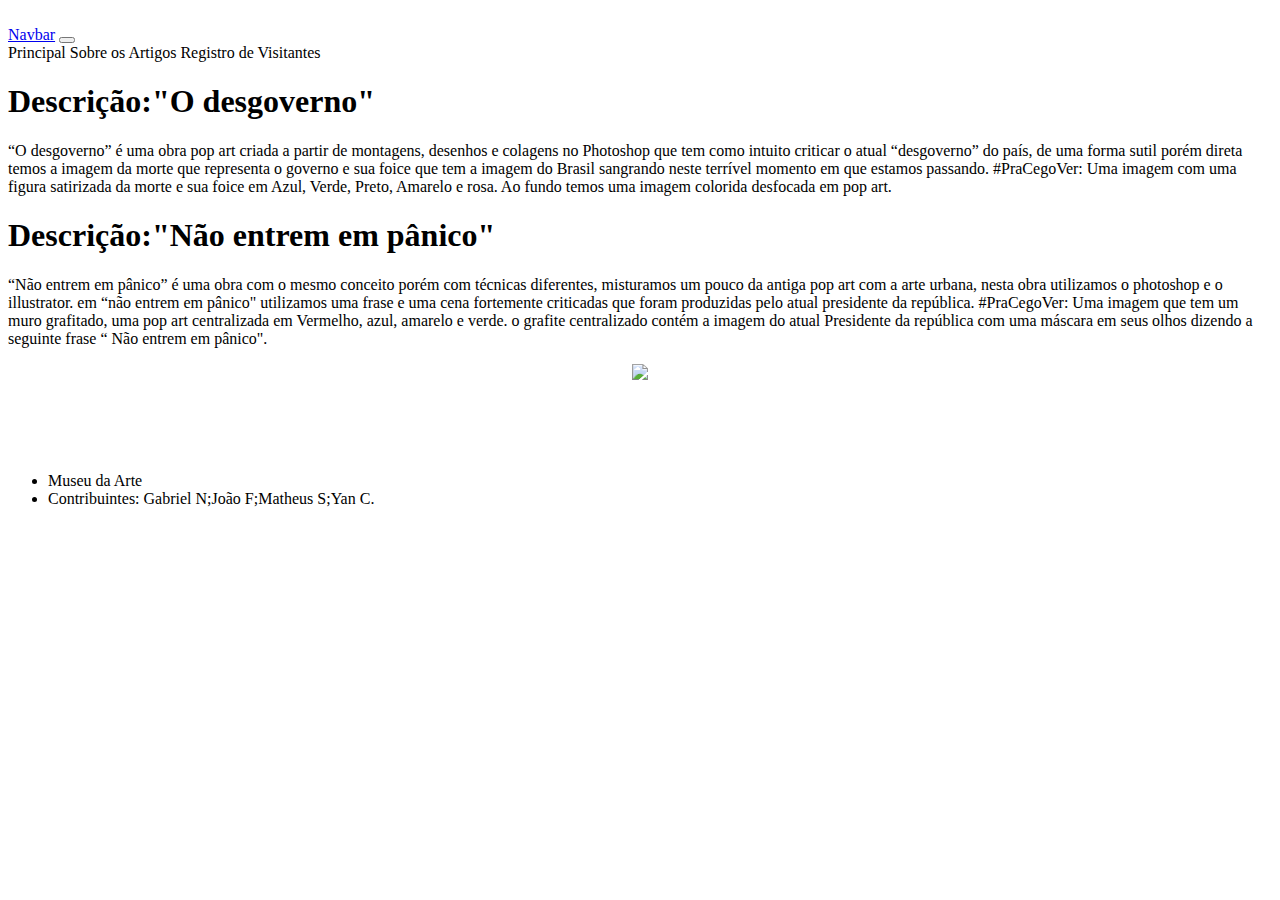
==== src/main/resources/templates/artigos.html @ f777f648 "heloo word" ====
<!DOCTYPE html>
<html lang="pt-br" xmlns:th="http://www.thymeleaf.org">
<head>
    <meta charset="UTF-8">
    <title>Museu da Arte</title>
    <link rel="stylesheet" th:href="@{/bootstrap-5.0.0/css/bootstrap.min.css}">
    <link rel="stylesheet" th:href="@{/fontawesome-5.15.3/css/all.css}">
    <link rel="stylesheet" th:href="@{/css/estilo.css}">
</head>
<body>


<header><img th:src="@{./img/logo.jpg}" alt=""></header>


<nav class="navbar navbar-expand-lg navbar-light bg-light">
    <div class="container-fluid">
        <a class="navbar-brand" href="#">Navbar</a>
        <button class="navbar-toggler" type="button" data-bs-toggle="collapse" data-bs-target="#navbarNavAltMarkup" aria-controls="navbarNavAltMarkup" aria-expanded="false" aria-label="Toggle navigation">
            <span class="navbar-toggler-icon"></span>
        </button>
        <div class="collapse navbar-collapse" id="navbarNavAltMarkup">
            <div class="navbar-nav">
                <a class="nav-link active" aria-current="page" th:href="@{/}">Principal</a>
                <a class="nav-link active" th:href="@{/artigos}">Sobre os Artigos</a>
                <a class="nav-link active" th:href="@{/proposta}">Registro de Visitantes</a>

            </div>
        </div>
    </div>
</nav>
    <div class="div-governo">
<h1>Descrição:"O desgoverno"</h1>
<p>“O desgoverno” é uma obra pop art criada a partir de montagens, desenhos e colagens no Photoshop que tem como intuito criticar
    o atual “desgoverno” do país, de uma forma sutil porém direta temos a imagem da morte que representa o governo e sua foice que
    tem a imagem do Brasil sangrando neste terrível momento em que estamos passando.

    #PraCegoVer: Uma imagem com uma figura satirizada da morte e sua foice em Azul, Verde, Preto, Amarelo e rosa. Ao
    fundo temos uma imagem colorida desfocada em pop art.
</p>
    </div>

    <div class="div-governo">
<h1>Descrição:"Não entrem em pânico"</h1>
<p>“Não entrem em pânico” é uma obra com o mesmo conceito porém com técnicas diferentes, misturamos um pouco da antiga pop art com a arte urbana, nesta obra utilizamos o photoshop e o illustrator. em “não entrem em pânico" utilizamos uma frase e uma cena fortemente criticadas
    que foram produzidas pelo atual presidente da república.

    #PraCegoVer: Uma imagem que tem um muro grafitado, uma pop art centralizada em Vermelho, azul, amarelo e verde. o grafite centralizado contém a imagem do atual Presidente da república com uma máscara em seus
    olhos dizendo a seguinte frase “ Não entrem em pânico".
</p>
    </div>

<div class="main">
    <center>
        <img src='img/bozo3.jpeg'> </img>
    </center>
</div>

<br><br><br><br>


<footer class ="footer-color">
    <ul class= "footer-ul" >
        <li>Museu da Arte</li>
        <li >Contribuintes: Gabriel N;João F;Matheus S;Yan C.</li>
    </ul>
</footer>

<script th:src="@{/js/jquery-3.6.0.min.js/}"></script>
<script th:src="@{/js/popper.min.js}"></script>
<script th:src="@{/bootstrap-5.0.0/js/bootstrap.min.js}"></script>

</div>
</body>
</html>
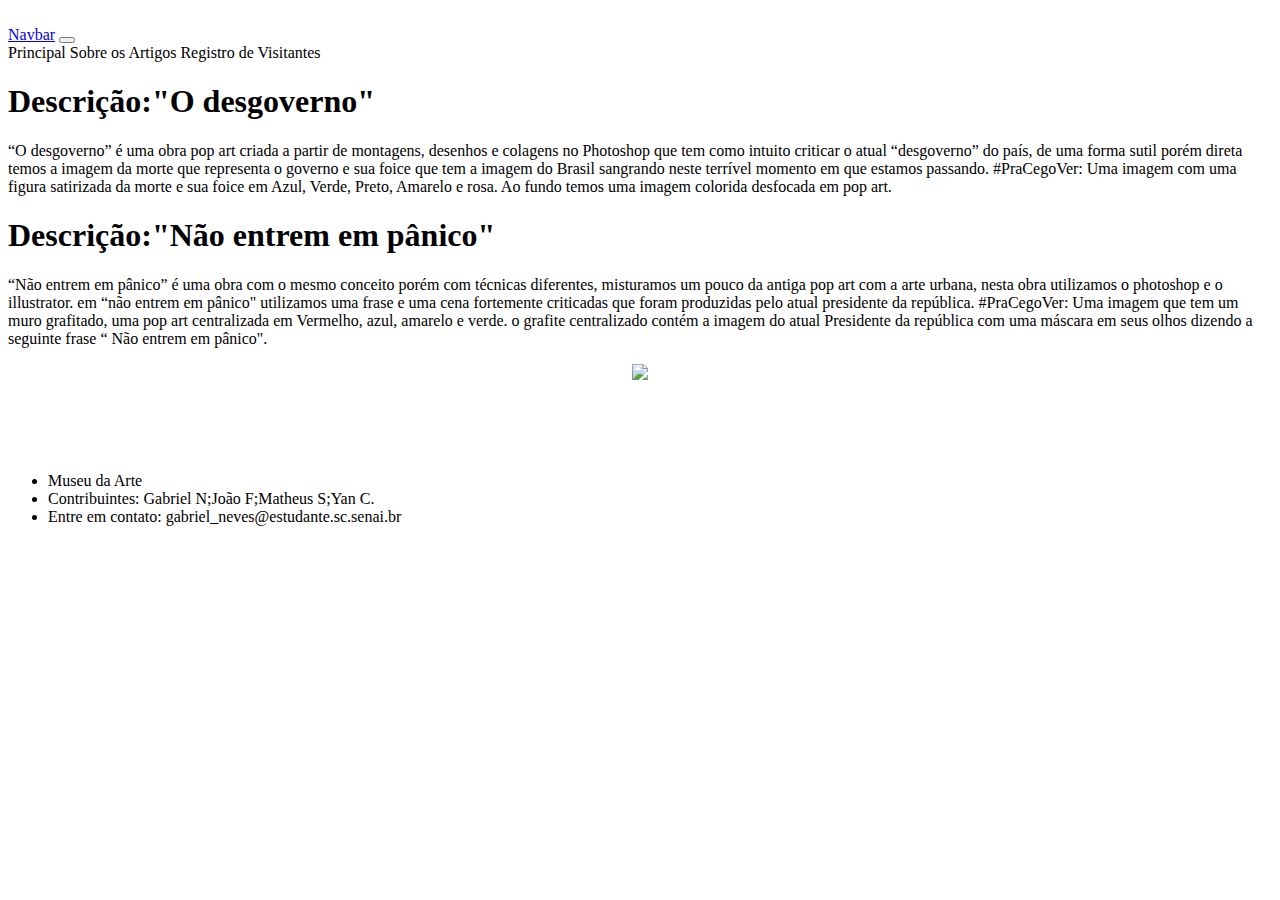
==== commit 7c7e26ac: "trabalhino" ====
--- a/src/main/resources/templates/artigos.html
+++ b/src/main/resources/templates/artigos.html
@@ -23,7 +23,7 @@
             <div class="navbar-nav">
                 <a class="nav-link active" aria-current="page" th:href="@{/}">Principal</a>
                 <a class="nav-link active" th:href="@{/artigos}">Sobre os Artigos</a>
-                <a class="nav-link active" th:href="@{/proposta}">Registro de Visitantes</a>
+                <a class="nav-link active" th:href="@{/funcionario/add}">Registro de Visitantes</a>
 
             </div>
         </div>
@@ -52,7 +52,7 @@
 
 <div class="main">
     <center>
-        <img src='img/bozo3.jpeg'> </img>
+        <img src='../img/bozo3.jpeg'> </img>
     </center>
 </div>
 
@@ -63,6 +63,7 @@
     <ul class= "footer-ul" >
         <li>Museu da Arte</li>
         <li >Contribuintes: Gabriel N;João F;Matheus S;Yan C.</li>
+        <li>Entre em contato: gabriel_neves@estudante.sc.senai.br</li>
     </ul>
 </footer>
 
